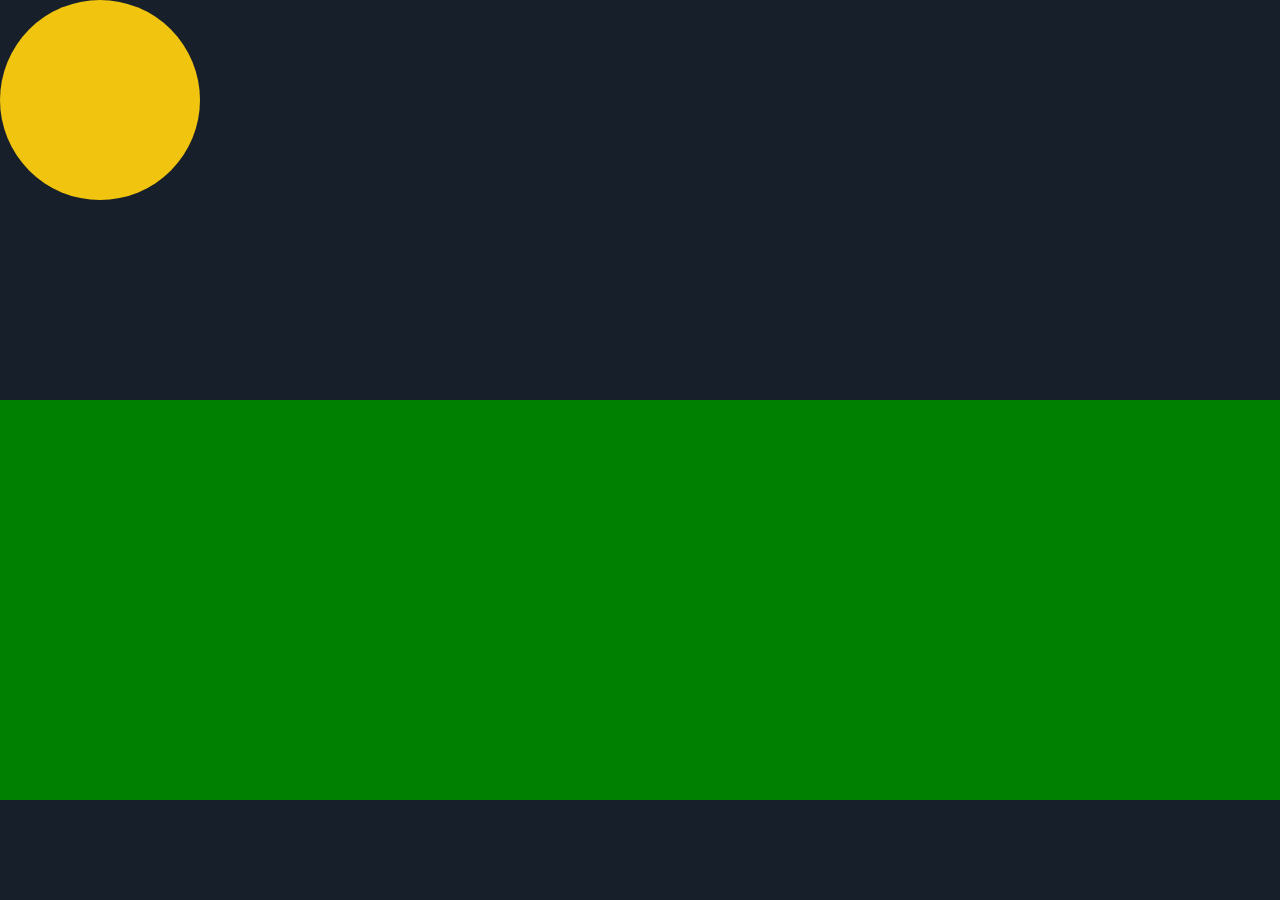
==== index.html @ e414b929 "add all files" ====
<!DOCTYPE html>
<html lang="en">
<head>
    <meta charset="UTF-8">
    <meta name="viewport" content="width=device-width, initial-scale=1.0">
    <meta http-equiv="X-UA-Compatible" content="ie=edge">
    <title>Document</title>
    <link rel="stylesheet" href="fun.css">
</head>
<body>
    <div class="sun"></div>
    <div class="grass"></div>
</body>
</html>
<!-- <p>hello</p> -->
---- fun.css ----
/* @keyframes rainbowtext {
    0%{
        color: red;
        font-size: 20px;
    }
    25%{
        color:orange;
    }
    50%{
        color:yellow;
        font-size:40px;
    }
    75%{
        color:green;
    }
    100%{
        color: blue;
        font-size: 20px;
    }
}

p {
    animation-name: rainbowtext;
    animation-duration: 3s;
    animation-timing-function: linear;
    animation-delay: 0s;
    animation-iteration-count: infinite;
} */

body {
    margin: 0 0 0 0;
    background-color: #17202A;
    animation-name: sky;
    animation-duration: 7s;
    animation-timing-function: linear;
    animation-delay: 0s;
    animation-iteration-count: infinite;
  }
  
  .grass {
    background: green;
    margin-top:200px;
    height: 400px;
    width: 100%;
    position: absolute;
  }
  
  .sun {
    background: #f1c40f;
    width: 200px;
    height: 200px;
    position: relative;
    border-radius: 50%;
    animation-name: sun;
    animation-duration: 7s;
    animation-timing-function: linear;
    animation-deloay: 0s;
    animation-iteration-count: infinite;
  }
  
  @keyframes sky {
    0%{
      background-color: #17202A;
    }
    
    10%{
      background-color: #154360;
    }
    
    30%{
      background-color: #1F618D;
    }
    50%{
      background-color: #4FC3F7;
    }
    80%{
      background-color: #1F618D;
    }
    90%{
      background-color: #311B92;
    }
    100%{
      background-color: #17202A;
    }
  }
  
  @keyframes sun {
    0%{
      background: #D35400;
      transform: translate(-200px, 250px);
    }
    25%{
      background: #FDD835;
      transform: translate(625px, 0px);
    }
    50%{
      background: #FFEB3B;
      transform: translate(1250px, -100px);
    }
    75%{
      background: #FDD835;
      transform: translate(1900px, 0px);
    }
    100%{
      background: #EF6C00;
      transform: translate(2500px, 300px)
    }
  }
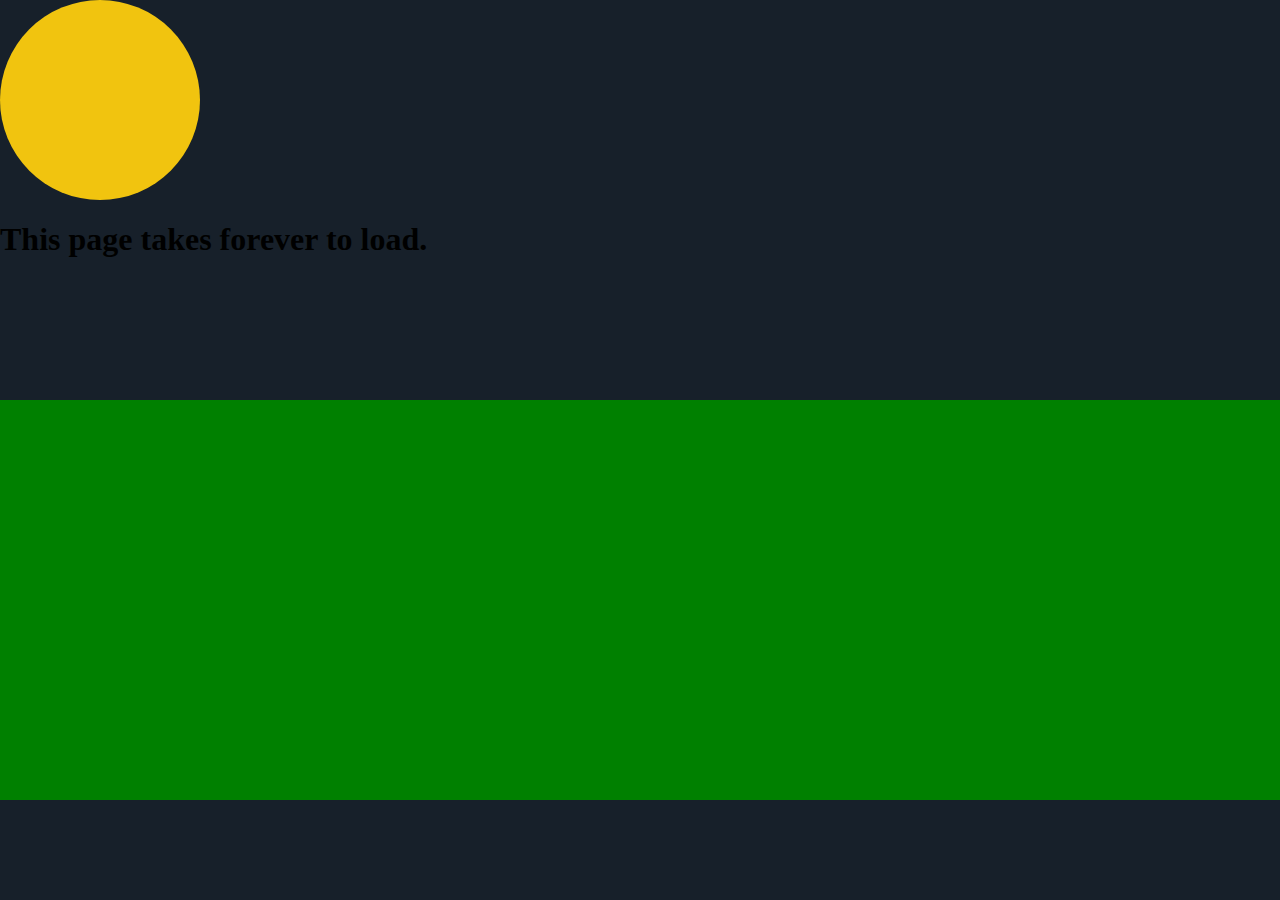
==== commit 5f68b31d: "add loady boi" ====
--- a/index.html
+++ b/index.html
@@ -12,4 +12,10 @@
     <div class="grass"></div>
 </body>
 </html>
+<div class="container">
+    <h1>This page takes forever to load.</h1>
+    <div class="loader"></div>
+</div>
+
+
 <!-- <p>hello</p> -->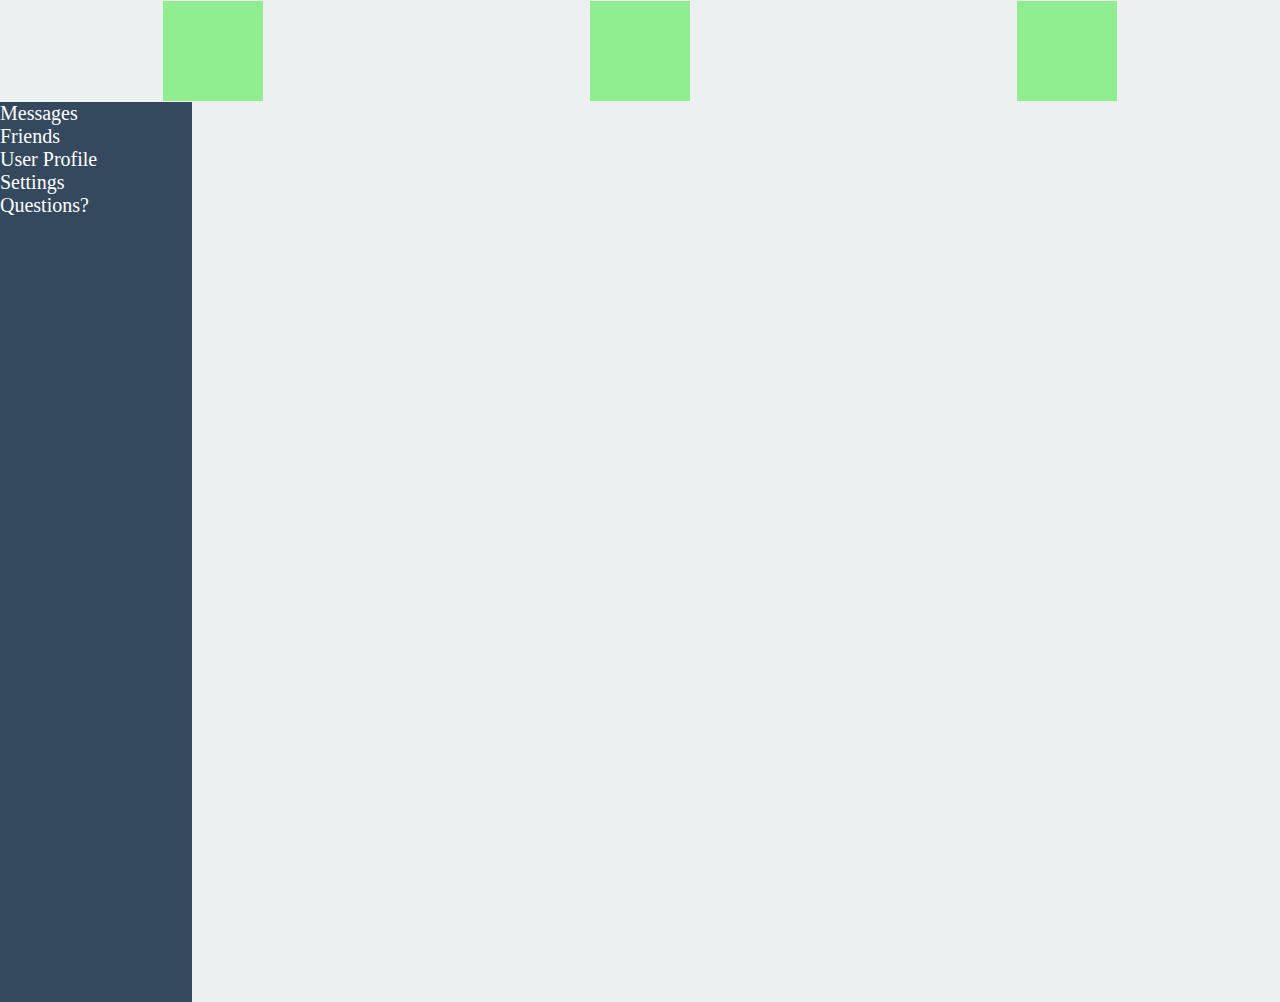
==== commit b1b6cffc: "flexbox sidebar" ====
--- a/index.html
+++ b/index.html
@@ -8,14 +8,33 @@
     <link rel="stylesheet" href="fun.css">
 </head>
 <body>
-    <div class="sun"></div>
-    <div class="grass"></div>
+    <!-- <div class="sun"></div>
+    <div class="grass"></div> -->
+    <div class="container">
+        <div class="box"></div>
+        <div class="box"></div>
+        <div class="box"></div>
+    </div>
 </body>
 </html>
-<div class="container">
+<!-- <div class="container">
     <h1>This page takes forever to load.</h1>
     <div class="loader"></div>
-</div>
+</div> -->
 
 
-<!-- <p>hello</p> -->+<!-- <p>hello</p> -->
+
+<div class="sidebar">
+    <!-- This section shoudl be at the top-->
+    <div class="section">
+      <div class="item">Messages</div>
+      <div class="item">Friends</div>
+      <div class="item">User Profile</div>
+    </div>
+    <!-- This section should be at the botto -->
+    <div class="section">
+      <div class="item">Settings</div>
+      <div class="item">Questions?</div>
+    </div>
+  </div>--- a/fun.css
+++ b/fun.css
@@ -25,7 +25,7 @@
     animation-timing-function: linear;
     animation-delay: 0s;
     animation-iteration-count: infinite;
-} */
+}
 
 body {
     margin: 0 0 0 0;
@@ -105,4 +105,88 @@
       background: #EF6C00;
       transform: translate(2500px, 300px)
     }
-  }+  }
+
+  html {
+    background: #ecf0f1;
+  }
+  
+  body, h1, h2 {
+    font-family: Helvetica, Sans-serif; 
+    color: #2c3e50;
+    margin:0; 
+    padding:0; 
+    font-weight:300;
+  }
+  
+  h1 {
+    font-size: 80px;
+  }
+  
+  h2 {
+    font-size: 36px;
+    opacity: 0;
+    animation: appear 1s 3s forwards;
+  }
+  
+  .container{
+    margin:4em;
+    text-align: center;
+  }
+  
+  .loader {
+    width: 100px;
+    height: 100px;
+    margin-left: auto;
+    margin-right: auto;
+    border-width: 15px;
+    border-style: solid;
+    border-color: #3498DB #FFFFFF #3498DB #FFFFFF;
+    border-radius: 50%;
+    animation-name: rotate;
+    animation-duration: 2s;
+    animation-timing-function: linear;
+    animation-delay: 0s;
+    animation-iteration-count: infinite;
+  }
+  
+  @keyframes rotate {
+    0%{
+      transform: rotate(0deg) scale(1);
+    }
+    50%{
+      transform: rotate(180deg) scale(1.1);
+    }
+    100%{
+      transform: rotate(360deg) scale(1);
+    }
+  }
+   */
+.container {
+    display: flex;
+}
+.box {
+    margin: 1px auto;
+    width: 100px;
+    height: 100px;
+    background-color: lightgreen;
+}
+
+@import url('https://fonts.googleapis.com/css?family=Raleway:200');
+
+body {
+	margin: 0;
+  background: #ecf0f1;
+}
+
+.sidebar {
+  height: 100vh;
+  width: 15vw;
+  font-family: raleway;
+  background: #34495e;
+}
+
+.item {
+  color: white;
+  font-size: 20px;
+}